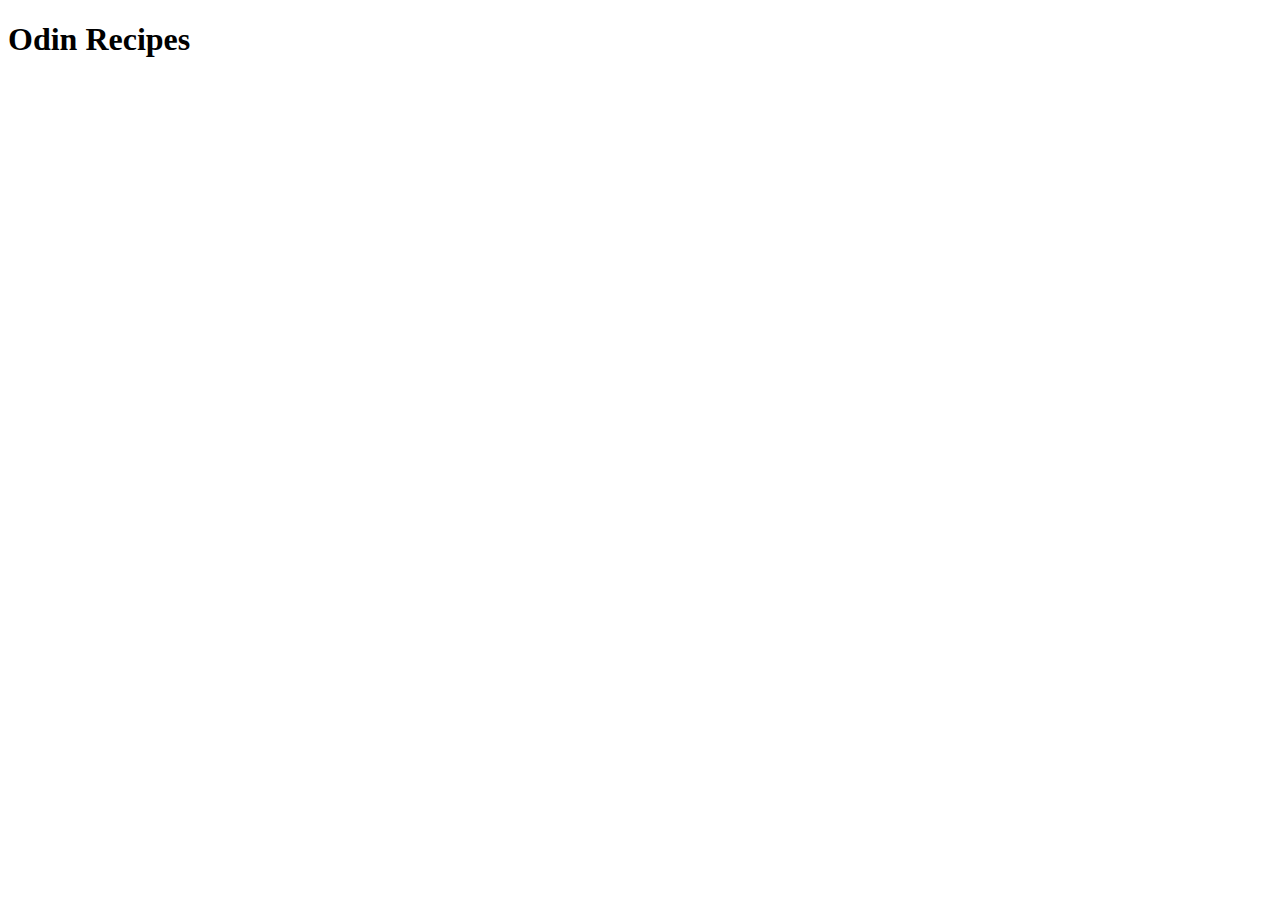
==== index.html @ 17b0591c "Create a new directory named recipes" ====
<!DOCTYPE html>
<html lang="en">
<head>
    <meta charset="UTF-8">
    <meta name="viewport" content="width=device-width, initial-scale=1.0">
    <title>odin-recipes</title>
</head>
<body>
    <h1>Odin Recipes</h1>
    
</body>
</html>
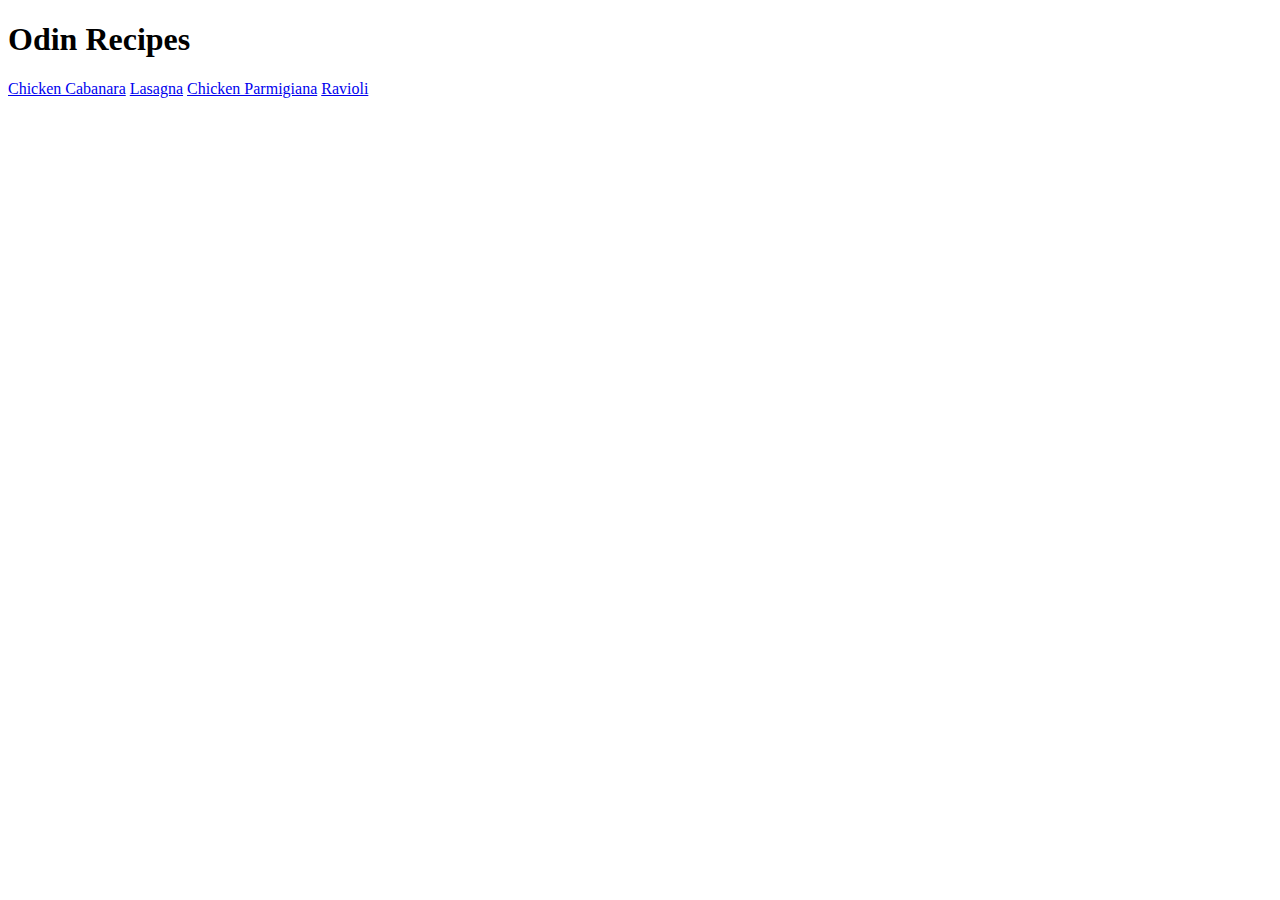
==== commit 2fa17ea7: "No commit" ====
--- a/index.html
+++ b/index.html
@@ -7,6 +7,9 @@
 </head>
 <body>
     <h1>Odin Recipes</h1>
-    
+    <a href="./recipes/cabanara.html" target="_blank">Chicken Cabanara</a>
+    <a href="./recipes/lasagna.html" target="_blank">Lasagna</a>
+    <a href="./recipes/parmigiana.html" target="_blank">Chicken Parmigiana</a>
+    <a href="./recipes/ravioli.html" target="_blank">Ravioli</a>
 </body>
 </html>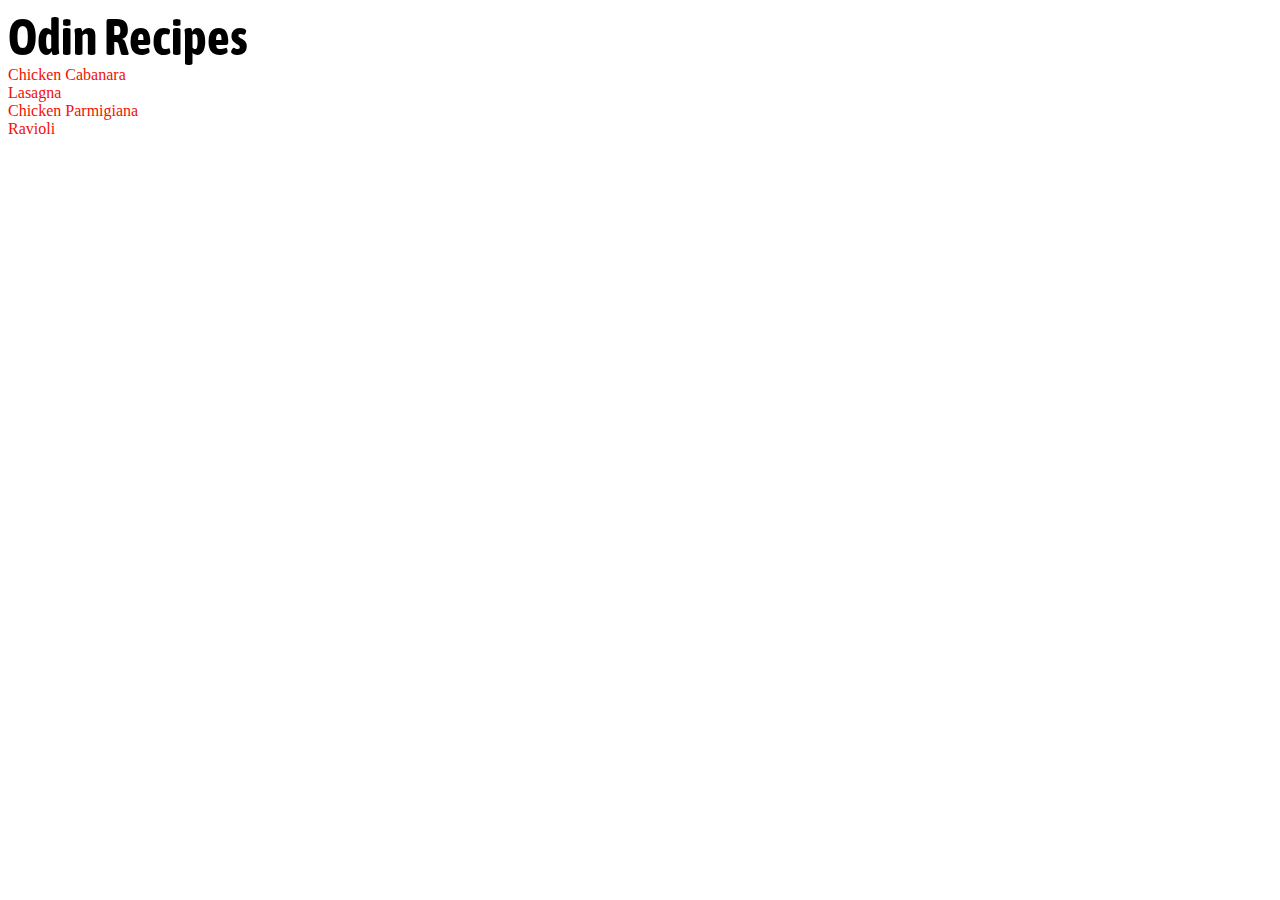
==== commit 2830860a: "Style index.html and style recipe links" ====
--- a/index.html
+++ b/index.html
@@ -3,13 +3,19 @@
 <head>
     <meta charset="UTF-8">
     <meta name="viewport" content="width=device-width, initial-scale=1.0">
+    <link rel="stylesheet" href="./assets/styles.css">
+    <link rel="preconnect" href="https://fonts.googleapis.com">
+    <link rel="preconnect" href="https://fonts.gstatic.com" crossorigin>
+    <link href="https://fonts.googleapis.com/css2?family=Asap+Condensed:ital,wght@0,200;0,300;0,400;0,500;0,600;0,700;0,800;0,900;1,200;1,300;1,400;1,500;1,600;1,700;1,800;1,900&family=Indie+Flower&family=Lilita+One&display=swap" rel="stylesheet">
     <title>odin-recipes</title>
 </head>
 <body>
     <h1>Odin Recipes</h1>
-    <a href="./recipes/cabanara.html" target="_blank">Chicken Cabanara</a>
-    <a href="./recipes/lasagna.html" target="_blank">Lasagna</a>
-    <a href="./recipes/parmigiana.html" target="_blank">Chicken Parmigiana</a>
-    <a href="./recipes/ravioli.html" target="_blank">Ravioli</a>
+    <ul>
+        <li><a href="./recipes/cabanara.html" target="_blank">Chicken Cabanara</a></li>
+        <li><a href="./recipes/lasagna.html" target="_blank">Lasagna</a></li>
+        <li><a href="./recipes/parmigiana.html" target="_blank">Chicken Parmigiana</a></li>
+        <li><a href="./recipes/ravioli.html" target="_blank">Ravioli</a></li>
+    </ul>
 </body>
 </html>--- a/assets/styles.css
+++ b/assets/styles.css
@@ -0,0 +1,27 @@
+/* This sheet is for the home page */
+
+body{
+    background: url(../images/background.jpg) no-repeat center fixed;
+    background-size: cover;
+}
+
+h1{
+    font-family: 'Asap Condensed', sans-serif;
+    font-size: 50px;
+    margin-top: 0px;
+    margin-bottom: 0px;
+}
+
+ul {
+    list-style-type: none;
+    margin: 0;
+    padding: 0;
+    text-decoration: none;
+}
+
+/* remove the link decoration from the recipes list and shage their color to black */
+
+li a{
+    text-decoration: none;
+    color: rgb(243, 15, 3);
+}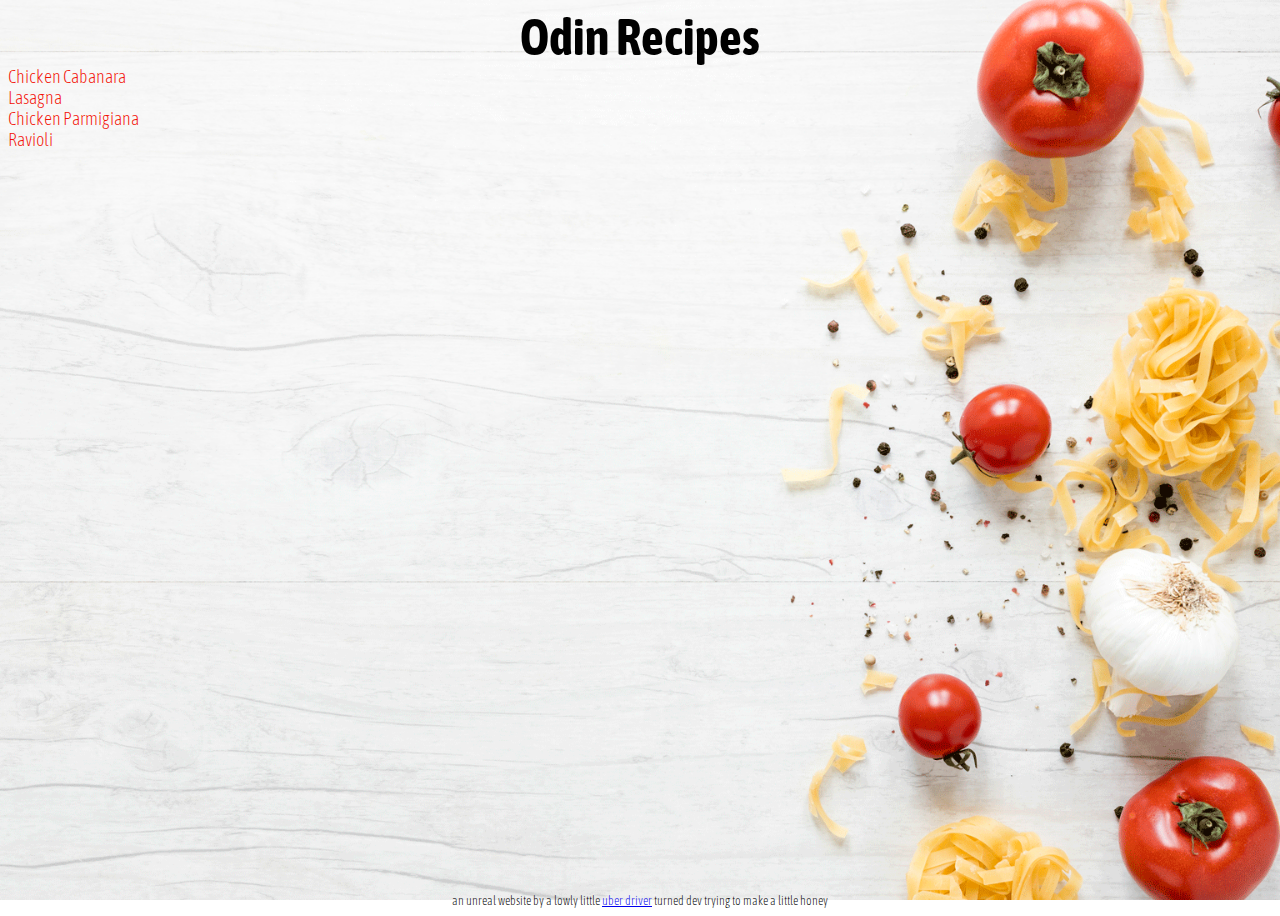
==== commit b95c991d: "Complete adding ol and ul li elements" ====
--- a/index.html
+++ b/index.html
@@ -12,10 +12,11 @@
 <body>
     <h1>Odin Recipes</h1>
     <ul>
-        <li><a href="./recipes/cabanara.html" target="_blank">Chicken Cabanara</a></li>
-        <li><a href="./recipes/lasagna.html" target="_blank">Lasagna</a></li>
-        <li><a href="./recipes/parmigiana.html" target="_blank">Chicken Parmigiana</a></li>
-        <li><a href="./recipes/ravioli.html" target="_blank">Ravioli</a></li>
+        <li><a href="./recipes/cabanara.html">Chicken Cabanara</a></li>
+        <li><a href="./recipes/lasagna.html">Lasagna</a></li>
+        <li><a href="./recipes/parmigiana.html">Chicken Parmigiana</a></li>
+        <li><a href="./recipes/ravioli.html">Ravioli</a></li>
     </ul>
 </body>
+<footer>an unreal website by a lowly little <a href="https://www.instagram.com/captured.lifestyle">uber driver</a> turned dev trying to make a little honey</footer>
 </html>--- a/assets/styles.css
+++ b/assets/styles.css
@@ -1,15 +1,19 @@
 /* This sheet is for the home page */
 
 body{
-    background: url(../images/background.jpg) no-repeat center fixed;
+    background: url(../images/background.gif) no-repeat center fixed;
     background-size: cover;
+    font-family: 'Asap Condensed', sans-serif;
+    min-height: 100vh;
+    display: flex;
+    flex-direction: column;
 }
 
 h1{
-    font-family: 'Asap Condensed', sans-serif;
     font-size: 50px;
     margin-top: 0px;
     margin-bottom: 0px;
+    text-align: center;
 }
 
 ul {
@@ -24,4 +28,13 @@
 li a{
     text-decoration: none;
     color: rgb(243, 15, 3);
+    font-weight: 100;
+    font-size: 18px;
+}
+
+footer{
+    font-weight: 100;
+    font-size: 12px;
+    text-align: center;
+    margin-top: auto;
 }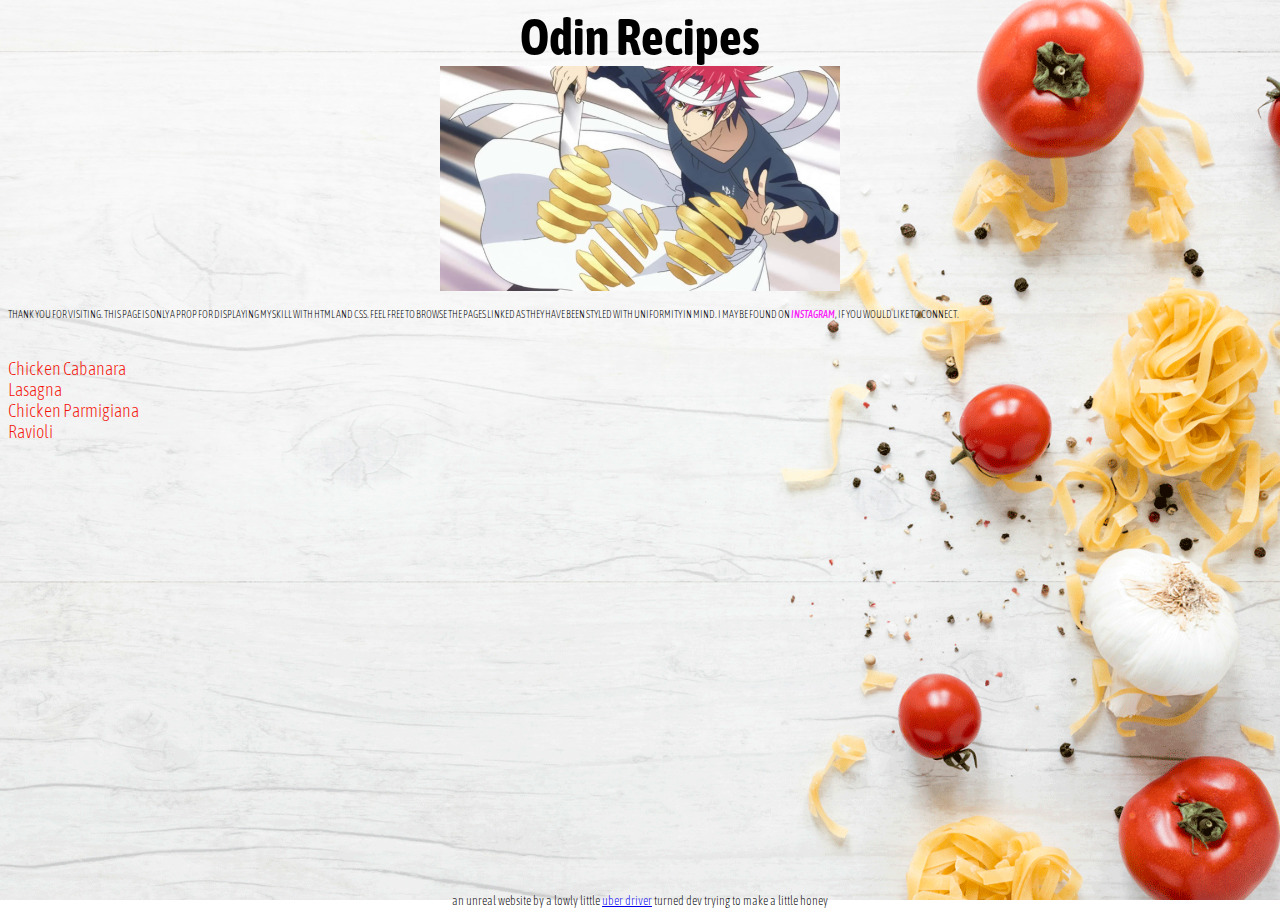
==== commit 404b08c8: "Style site with css using cascading selectors" ====
--- a/index.html
+++ b/index.html
@@ -10,13 +10,24 @@
     <title>odin-recipes</title>
 </head>
 <body>
-    <h1>Odin Recipes</h1>
-    <ul>
-        <li><a href="./recipes/cabanara.html">Chicken Cabanara</a></li>
-        <li><a href="./recipes/lasagna.html">Lasagna</a></li>
-        <li><a href="./recipes/parmigiana.html">Chicken Parmigiana</a></li>
-        <li><a href="./recipes/ravioli.html">Ravioli</a></li>
-    </ul>
+    <div class="container">
+        <a href="index.html" class="title">Odin Recipes</a>
+    </div>
+    <img src="./images/chef.webp" class="chef"/>
+    <div class="intro fyc">thank you for visiting. this page is only a prop for displaying my skill with html and css.
+        feel free to browse the pages linked as they have been styled with uniformity in mind. I may be found on <a href="https://www.instagram.com/keyscatreflex" class="external social-media" target="_blank">instagram</a>, if you would like to connect.
+    </div>
+    <!-- style links using css class selectors -->
+    <div class="container links">
+        <article>
+            <ul>
+                <li><a href="./recipes/cabanara.html">Chicken Cabanara</a></li>
+                <li><a href="./recipes/lasagna.html">Lasagna</a></li>
+                <li><a href="./recipes/parmigiana.html">Chicken Parmigiana</a></li>
+                <li><a href="./recipes/ravioli.html">Ravioli</a></li>
+            </ul>
+        </article>
+    </div>
 </body>
-<footer>an unreal website by a lowly little <a href="https://www.instagram.com/captured.lifestyle">uber driver</a> turned dev trying to make a little honey</footer>
+<footer>an unreal website by a lowly little <a href="https://www.instagram.com/keyscatreflex.com" target="_blank">uber driver</a> turned dev trying to make a little honey</footer>
 </html>--- a/assets/styles.css
+++ b/assets/styles.css
@@ -9,13 +9,29 @@
     flex-direction: column;
 }
 
-h1{
+div a.title{
     font-size: 50px;
+    font-weight:700;
     margin-top: 0px;
     margin-bottom: 0px;
     text-align: center;
+    text-decoration: none;
+    color: black;
+    display: block;
 }
+div a.title:hover{
+    color:crimson
+}
+img.chef{
+    max-width:400px;
+    height:auto;
+    display:block;
+    margin-left: auto;
+    margin-right: auto;
+    margin-bottom: 18px;
 
+    
+}
 ul {
     list-style-type: none;
     margin: 0;
@@ -29,7 +45,15 @@
     text-decoration: none;
     color: rgb(243, 15, 3);
     font-weight: 100;
-    font-size: 18px;
+    font-size: 18px;;
+}
+
+li a:hover{
+    color:black;
+}
+
+article{
+    margin-top: 3%;
 }
 
 footer{
@@ -37,4 +61,32 @@
     font-size: 12px;
     text-align: center;
     margin-top: auto;
-}+}
+
+.intro{
+    text-transform: uppercase;
+    font-size: 10px;
+    font-weight: 100;
+    
+}
+.external{
+    text-decoration: none;
+}
+
+.external.social-media{
+    font-weight: 500;
+    font-style: italic;
+}
+
+
+
+.external{
+    color:rgb(248, 26, 248);
+}
+.external:hover{
+    color: rgb(76, 217, 208);
+}
+
+.external:visited{
+    color: rgb(240, 8, 47);
+}
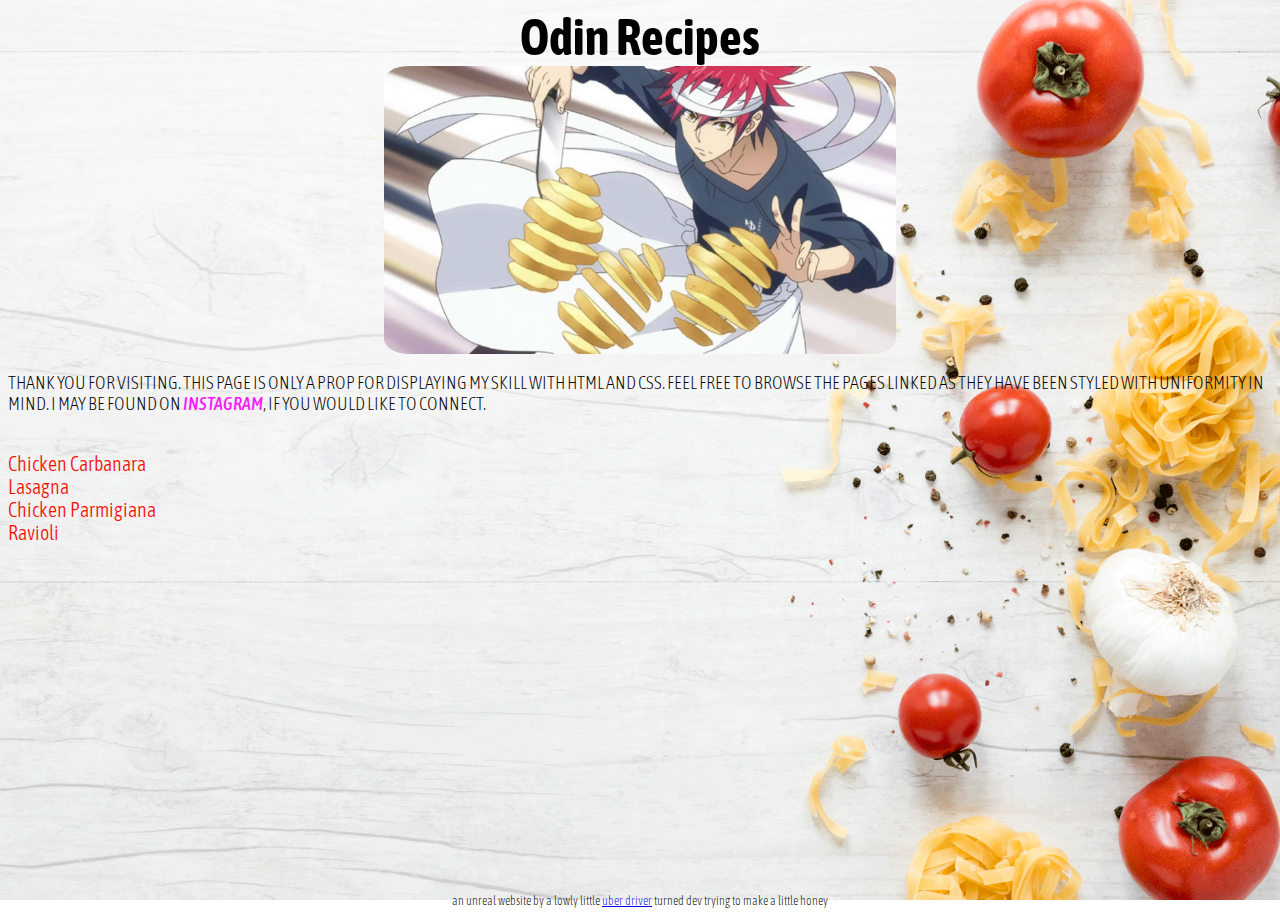
==== commit e60077f5: "Modify and enhance functionality" ====
--- a/index.html
+++ b/index.html
@@ -12,7 +12,7 @@
 <body>
     <div class="container">
         <a href="index.html" class="title">Odin Recipes</a>
-    </div>
+    </div>                                                     
     <img src="./images/chef.webp" class="chef"/>
     <div class="intro fyc">thank you for visiting. this page is only a prop for displaying my skill with html and css.
         feel free to browse the pages linked as they have been styled with uniformity in mind. I may be found on <a href="https://www.instagram.com/keyscatreflex" class="external social-media" target="_blank">instagram</a>, if you would like to connect.
@@ -21,10 +21,10 @@
     <div class="container links">
         <article>
             <ul>
-                <li><a href="./recipes/cabanara.html">Chicken Cabanara</a></li>
-                <li><a href="./recipes/lasagna.html">Lasagna</a></li>
-                <li><a href="./recipes/parmigiana.html">Chicken Parmigiana</a></li>
-                <li><a href="./recipes/ravioli.html">Ravioli</a></li>
+                <li class="carbonara"><a width="256px" height="auto" href="./recipes/cabanara.html">Chicken Carbanara</a></li>
+                <li><a class="lasagna" href="./recipes/lasagna.html">Lasagna</a></li>
+                <li><a class="parmagiana" href="./recipes/parmigiana.html">Chicken Parmigiana</a></li>
+                <li><a class="ravioli" href="./recipes/ravioli.html">Ravioli</a></li>
             </ul>
         </article>
     </div>
--- a/assets/styles.css
+++ b/assets/styles.css
@@ -23,12 +23,13 @@
     color:crimson
 }
 img.chef{
-    max-width:400px;
+    max-width:512px;
     height:auto;
     display:block;
     margin-left: auto;
     margin-right: auto;
     margin-bottom: 18px;
+    border-radius: 5%;
 
     
 }
@@ -44,12 +45,12 @@
 li a{
     text-decoration: none;
     color: rgb(243, 15, 3);
-    font-weight: 100;
-    font-size: 18px;;
+    font-weight: 300;
+    font-size: 20px;;
 }
 
 li a:hover{
-    color:black;
+    color:rgb(191, 159, 0);
 }
 
 article{
@@ -65,7 +66,7 @@
 
 .intro{
     text-transform: uppercase;
-    font-size: 10px;
+    font-size: 18px;
     font-weight: 100;
     
 }
@@ -84,9 +85,15 @@
     color:rgb(248, 26, 248);
 }
 .external:hover{
-    color: rgb(76, 217, 208);
+    color: rgb(247, 88, 88);
 }
 
 .external:visited{
     color: rgb(240, 8, 47);
 }
+
+/* .carbonara:hover::after{ */
+    display:block;
+    content: url(../recipes/images/hover/carbonara.gif);
+    float:initial;
+}
